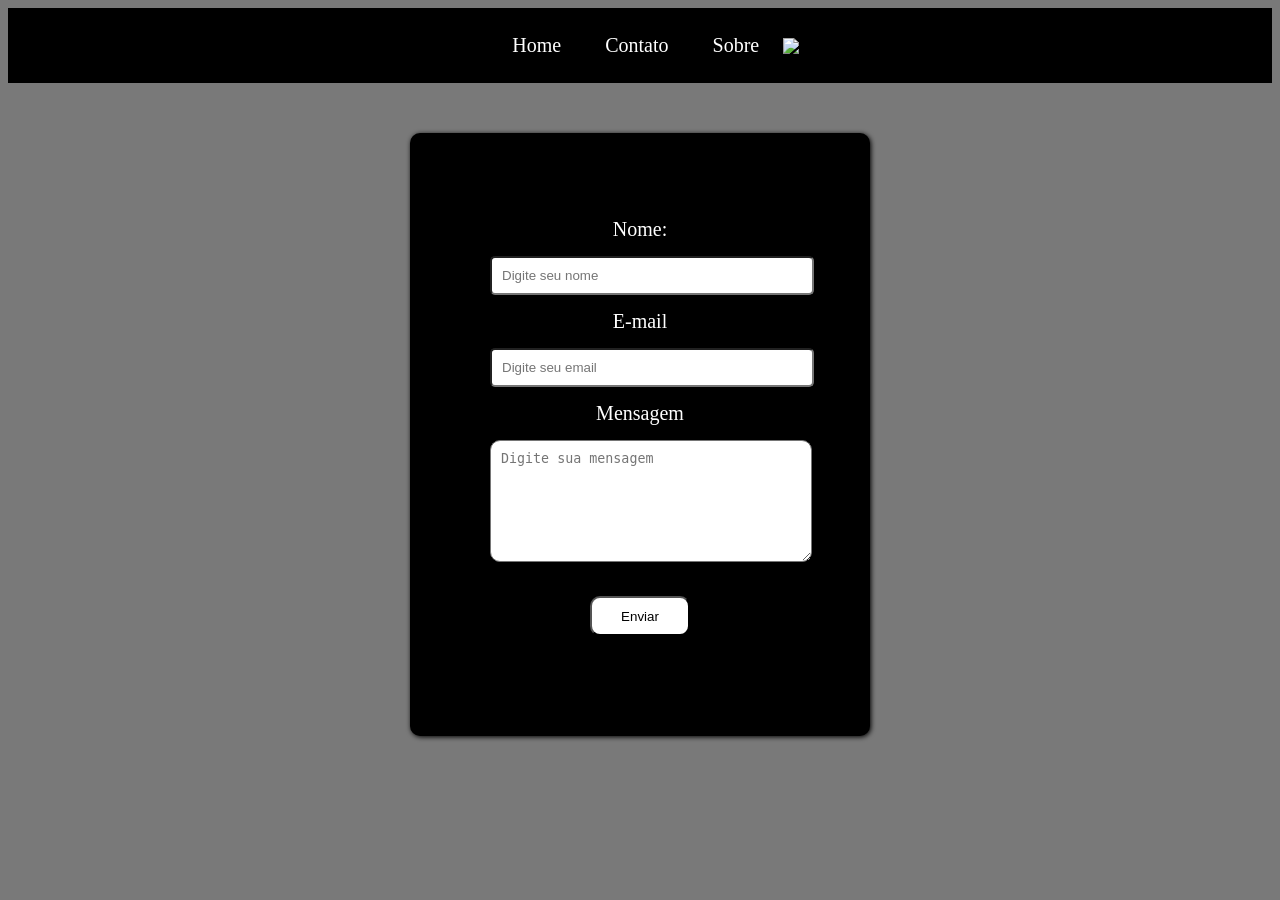
==== contato.html @ 3132a2b2 "." ====
<!DOCTYPE html>
<html lang="en">
<head>
  <meta charset="UTF-8">
  <meta name="viewport" content="width=device-width, initial-scale=1.0">
  <link rel="stylesheet" href="style.css">
  <title>Contato</title>
</head>
<body>
  
<header>
  <!--Cabeçalho do site-->
  <nav>
    <ul>
      <a href="index.html">Home</a>
      <a href="contato.html">Contato</a>
      <a href="sobre.html">Sobre</a>
      <img src="https://upload.wikimedia.org/wikipedia/commons/8/8c/SENAI_S%C3%A3o_Paulo_logo.png" alt="logo" width="100" weight="20">
    </ul>
  </nav>

</header>
  
<main>
  <!--Corpo do site-->
  <form action="#" method="post">
    <label for="nome">Nome:</label>
    <input type="text" id="nome" name="nome" required placeholder="Digite seu nome">
    <label for="email">E-mail</label>
    <input type="email" id="email" name="email" required placeholder="Digite seu email">
    <label for="mensagem">Mensagem</label>
    <textarea name="mensagem" id="mensagem" required placeholder="Digite sua mensagem"></textarea>
    <button type="submit">Enviar</button>
</main>

<footer>
  <!--Rodapé do site-->
</footer>

</body>
</html>
---- style.css ----
nav {
  text-align: center;
  padding: 10px;
  background-color: black;
}

nav a {
  color: white;
  margin: 20px;
  text-decoration: none;
  font-size: 20px;
}

img.logo {
  height: 350px;
  width: 100%;
}

body {
  background-color: rgba(0, 0, 0, 0.527);
}

form {
  padding: 80px;
  text-align: center;
  box-shadow: 1px 1px 5px black;
  background-color: rgb(0, 0, 0);
  width: 300px;
  margin: 50px auto;
  border-radius: 10px;
}

form label {
  display: block;
  text-align: center;
  margin: 5px;
  color: white;
  font-size: 20px
}

form input[type="text"] {
  width: 100%;
  padding: 10px;
  margin: 10px 0;
  border-radius: 5px;
}

form input[type="email"] {
  width: 100%;
  padding: 10px;
  margin: 10px 0;
  border-radius: 5px;
}

form textarea {
  width: 100%;
  height: 100px;
  padding:10px;
  margin: 10px 0;
  border-radius: 10px;
}

form button {
  display: block;
  margin: 20px auto;
  color: black;
  background-color: white;
  height: 40px;
  width: 100px;
  border-radius: 10px;
}

h1 {
  text-align: center;
  color: black;
}

p{
  text-align: center;
  color: white;
  box-shadow: 1px 1px 5px black;
  width: 500px;
  margin: 20px auto;
  padding: 10px;
  border-radius: 10px;
  background-color: black;
  font-size: 20px;
}
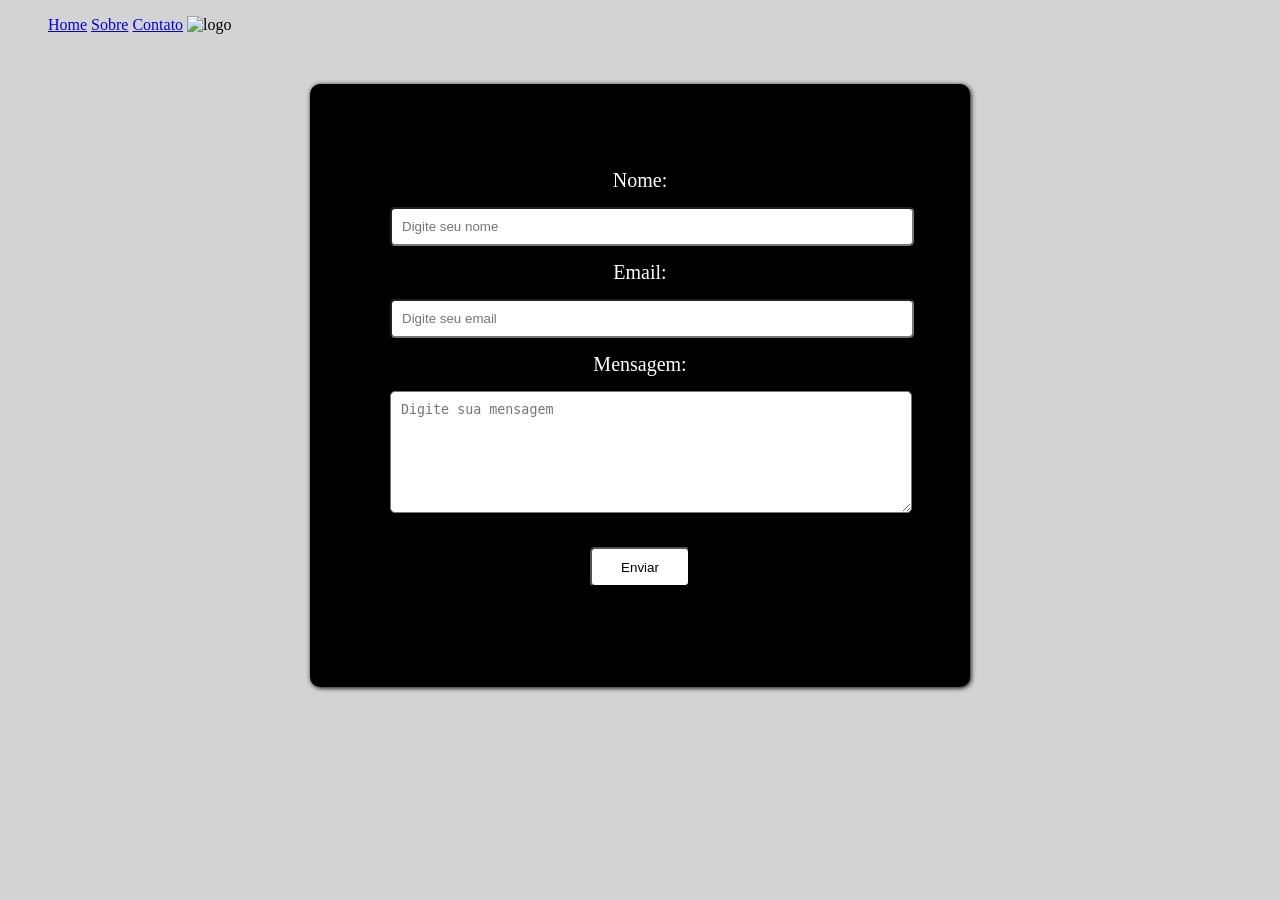
==== commit adc0f94c: "." ====
--- a/contato.html
+++ b/contato.html
@@ -1,41 +1,47 @@
 <!DOCTYPE html>
-<html lang="en">
+<html lang="pt-BR">
 <head>
-  <meta charset="UTF-8">
-  <meta name="viewport" content="width=device-width, initial-scale=1.0">
-  <link rel="stylesheet" href="style.css">
-  <title>Contato</title>
+    <meta charset="UTF-8">
+    <meta name="viewport" content="width=device-width, initial-scale=1.0">
+    <title>Contato</title>
+    <link rel="stylesheet" href="styles.css">
 </head>
 <body>
-  
-<header>
-  <!--Cabeçalho do site-->
-  <nav>
-    <ul>
-      <a href="index.html">Home</a>
-      <a href="contato.html">Contato</a>
-      <a href="sobre.html">Sobre</a>
-      <img src="https://upload.wikimedia.org/wikipedia/commons/8/8c/SENAI_S%C3%A3o_Paulo_logo.png" alt="logo" width="100" weight="20">
-    </ul>
-  </nav>
 
-</header>
-  
-<main>
-  <!--Corpo do site-->
-  <form action="#" method="post">
-    <label for="nome">Nome:</label>
-    <input type="text" id="nome" name="nome" required placeholder="Digite seu nome">
-    <label for="email">E-mail</label>
-    <input type="email" id="email" name="email" required placeholder="Digite seu email">
-    <label for="mensagem">Mensagem</label>
-    <textarea name="mensagem" id="mensagem" required placeholder="Digite sua mensagem"></textarea>
-    <button type="submit">Enviar</button>
-</main>
+    <header>
+        <nav>
+            <ul>
+                <a href="index.html">Home</a>
+                <a href="sobre.html">Sobre</a>
+                <a href="contato.html">Contato</a>
+                <img src="https://upload.wikimedia.org/wikipedia/commons/8/8c/SENAI_S%C3%A3o_Paulo_logo.png"
+                alt="logo"
+                width="100px"
+                height="20px">
+            </ul>
+        </nav>
+    </header>
 
-<footer>
-  <!--Rodapé do site-->
-</footer>
+    <main>
+         <!--Conteudo-->
+        <form acttion="#" method="post">
+            <label for="nome">Nome:</label>
+            <input type="text" id="nome" name="nome" required placeholder="Digite seu nome">
+            <br>
+            <label for="email">Email:</label>
+            <input type="email" id="email" name="email" required placeholder="Digite seu email">
+            <br>
+            <label for="mensagem">Mensagem:</label>
+            <textarea id="mensagem" name="mensagem" required placeholder="Digite sua mensagem"></textarea>
+            <br>
+            <button type="submit">Enviar</button>
+        </form>
+        
+    </main>
 
+    <footer>
+        
+    </footer>
+    
 </body>
 </html>
--- a/styles.css
+++ b/styles.css
@@ -0,0 +1,179 @@
+.bg-body-tertiary {
+    background-color: black !important;
+}
+
+.navbar-brand {
+    color: red !important;
+}
+
+.navbar-toggler-icon {
+    background-image: url("data:image/svg+xml;charset=utf8,%3Csvg viewBox='0 0 30 30' xmlns='http://www.w3.org/2000/svg'%3E%3Cpath stroke='rgba%28255, 255, 255, 1%29' stroke-width='2' stroke-linecap='round' stroke-miterlimit='10' d='M4 7h22M4 15h22M4 23h22'/%3E%3C/svg%3E") !important;
+}
+
+.nav-link {
+    color: white !important;
+}
+
+.dropdown-menu {
+    background-color: black !important;
+}
+
+.dropdown-item {
+    color: white !important;
+    background-color: black !important;
+}
+
+img.logo {
+    height: 200px;  
+    width: 100%;
+}
+
+body {
+    background-color: lightgray;
+}
+
+form {
+    padding: 80px;
+    text-align: center;
+    box-shadow: 1px 1px 5px black;
+    background-color: black;
+    width: 500px;
+    margin: 50px auto;
+    border-radius: 10px;
+}
+
+form label {
+    display: block;
+    text-align: center;
+    margin: 5px;
+    color: white;
+    font-size: 20px;
+}
+
+form input[type="text"] {
+    width: 100%;
+    padding: 10px;
+    margin: 10px 0;
+    border-radius: 5px;
+}
+
+form input[type="email"] {
+    width: 100%;
+    padding: 10px;
+    margin: 10px 0;
+    border-radius: 5px;
+}
+
+form textarea {
+    width: 100%;
+    padding: 10px;
+    margin: 10px 0;
+    border-radius: 5px;
+    height: 100px;
+}
+
+form button {
+    display: block;
+    margin: 20px auto;
+    background-color: white;
+    color: black;
+    height: 40px;
+    width: 100px;
+    border-radius: 5px;
+}
+
+h1 {
+    text-align: center;
+    color: black;
+}
+
+p {
+    text-align: center;
+    color: white;
+    box-shadow: 1px 1px 5px black;
+    width: 100%;
+    margin: 20px auto;
+    padding: 10px;
+    border-radius: 5px;
+    background-color: black;
+    font-size: 30px;
+}
+
+div.container{
+    margin: 20px auto;
+    padding: 20px;
+    background-color: white;
+    width: 80%;
+    border-radius: 10px;
+}
+
+div.row {
+    display: flex;
+    justify-content: space-around;
+    padding: 10px;
+    
+}
+
+div.col{
+    flex: 1;
+    margin: 10px;
+    padding: 20px;
+    background-color: lightgray;
+    box-shadow: 1px 1px 5px black;
+    border-radius: 5px;
+}
+
+div.col img.educacao{
+    width: 100%;
+    height: 100px;
+    border-radius: 5px; 
+}
+
+div.col p.informativo{
+    margin-top: 10px;
+    color: black;
+    font-size: 15px;
+    box-shadow: 1px 1px 5px black;
+    background-color: lightgray;
+    width: 100%;
+    height: 170px;
+}
+div.col img.educacao2{
+    width: 100%;
+    height: 100px;
+    border-radius: 5px; 
+}
+
+div.col p.informativo2{
+    margin-top: 10px;
+    color: black;
+    font-size: 15px;
+    box-shadow: 1px 1px 5px black;
+    background-color: lightgray;
+    width: 100%;
+    height: 170px;
+}
+div.col img.educacao3{
+    width: 100%;
+    height: 100px;
+    border-radius: 5px; 
+}
+
+div.col p.informativo3{
+    margin-top: 10px;
+    color: black;
+    font-size: 15px;
+    box-shadow: 1px 1px 5px black;
+    background-color: lightgray;
+    width: 100%;
+    height: 170px;
+}
+iframe {
+    display: block;
+    margin: 20px auto;
+    width: 100%;
+    height: 400px;
+    border: nome;
+    border-radius: 10px;
+    box-shadow: 1px 1px 5px black;
+}
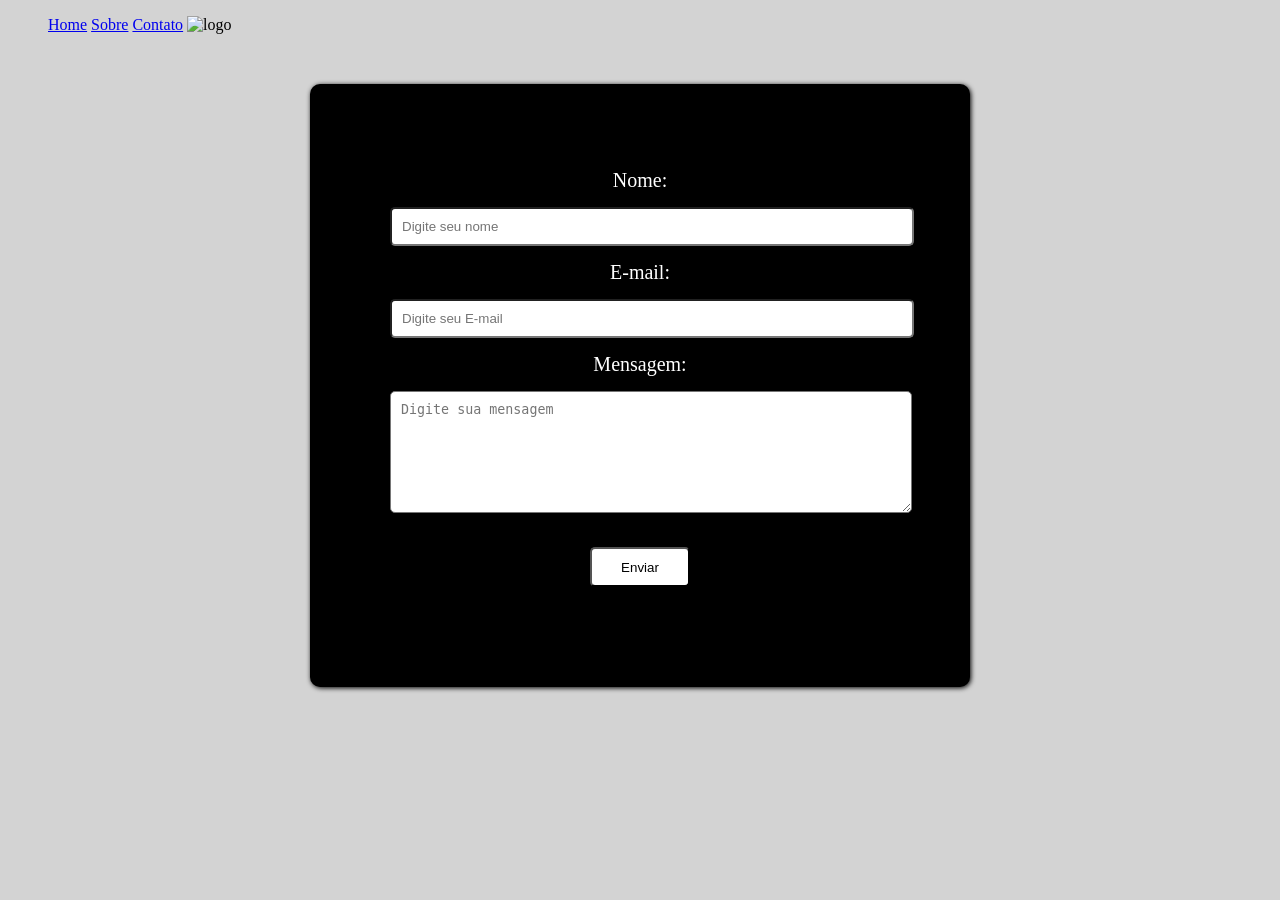
==== commit 45c7aa66: "." ====
--- a/contato.html
+++ b/contato.html
@@ -24,19 +24,34 @@
 
     <main>
          <!--Conteudo-->
-        <form acttion="#" method="post">
-            <label for="nome">Nome:</label>
-            <input type="text" id="nome" name="nome" required placeholder="Digite seu nome">
-            <br>
-            <label for="email">Email:</label>
-            <input type="email" id="email" name="email" required placeholder="Digite seu email">
-            <br>
-            <label for="mensagem">Mensagem:</label>
-            <textarea id="mensagem" name="mensagem" required placeholder="Digite sua mensagem"></textarea>
-            <br>
-            <button type="submit">Enviar</button>
-        </form>
+       <form id="formContato">
+        <label for="nome">Nome:</label>
+        <input
+          type="text"
+          id="nome"
+          name="nome"
+          required
+          placeholder="Digite seu nome"
+        />
+        <label for="email">E-mail:</label>
+        <input
+          type="email"
+          id="email"
+          name="email"
+          required
+          placeholder="Digite seu E-mail"
+        />
+        <label for="mensagem">Mensagem:</label>
+        <textarea
+          name="mensagem"
+          id="mensagem"
+          required
+          placeholder="Digite sua mensagem"
+        ></textarea>
+        <button type="submit" id="btnWhatsapp">Enviar</button>
+      </form>
         
+      <script src="script.js"></script>
     </main>
 
     <footer>
